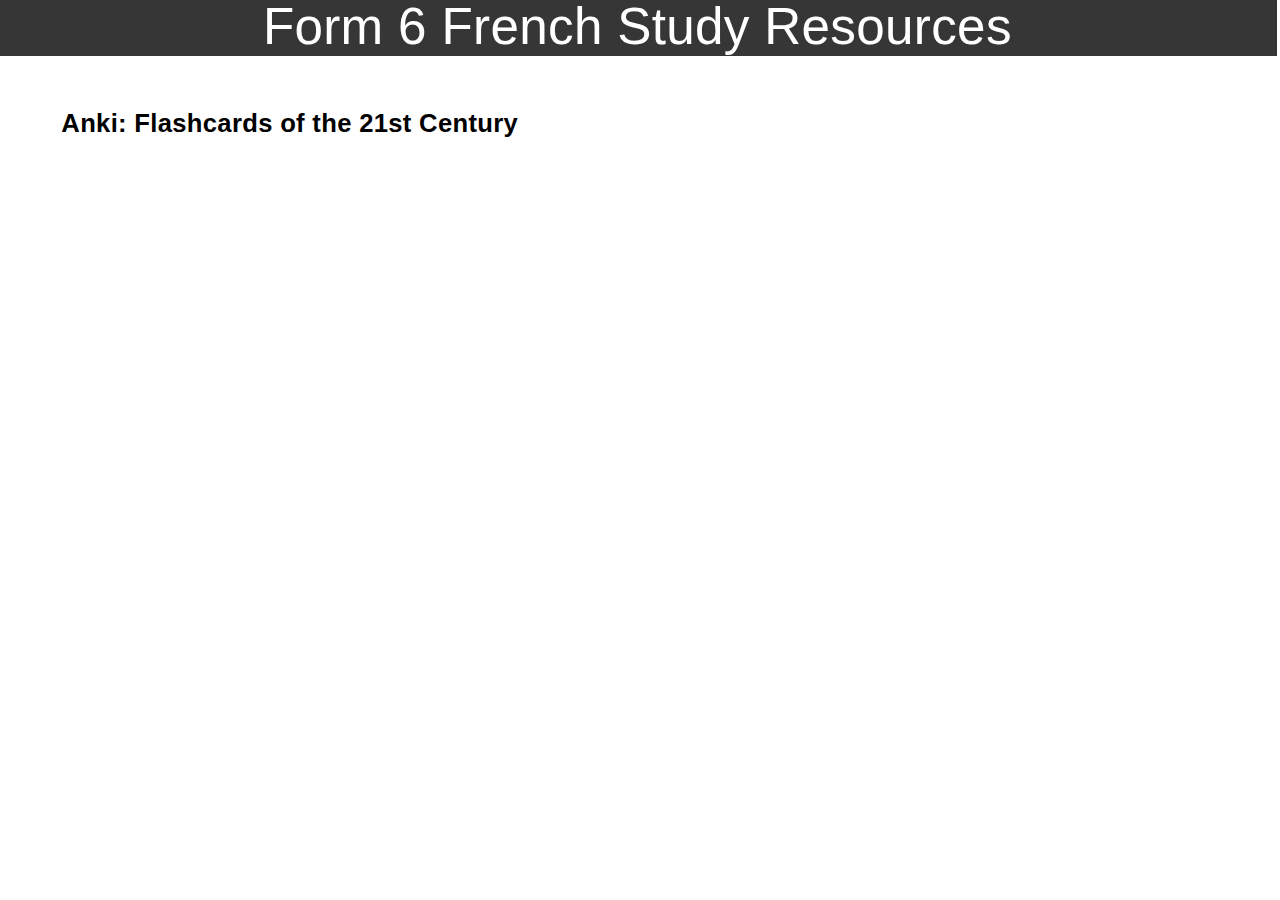
==== anki.html @ ec5c9e4e "a" ====
<!DOCTYPE html>
<html lang="en">
<head>
    <meta charset="UTF-8">
    <meta http-equiv="X-UA-Compatible" content="IE=edge">
    <meta name="viewport" content="width=device-width, initial-scale=1.0">
    <title>Apprendre à Français avec Anki!</title>
    <link rel="stylesheet" href="css/style.css">
</head>
<body>
    <div>
        <a class="header" href="index.html">
            Form 6 French Study Resources
        </a>
    </div>
    <br>
    <br>
    <h1 class="title">Anki: Flashcards of the 21st Century</h1>
</body>
</html>
---- css/style.css ----
.header {
  background: linear-gradient(rgba(0, 0, 0, 0.79), rgba(0, 0, 0, 0.79));
  background-repeat: no-repeat;
  background-size: cover;
  background-position: top;
  justify-content: center;
  align-content: center;
  display: block;
  color: white;
  text-decoration: none;
  font-size: 4vw;
  text-align: center;
  -webkit-font-smoothing: antialiased;
}
body {
  background-repeat: no-repeat;
  background-size: cover;
  background-position: top;
  display: block;
  justify-content: center;
  align-content: center;
  text-align: center;
  font-family: Arial, Helvetica;
  margin: -0.3ch;
  letter-spacing: 0.02em;
  font-weight: 400;
  max-width: 100%;
  -webkit-font-smoothing: antialiased;
}
.title {
  text-align: left;
  font-size: 2vw;
  margin-left: 5vw;
}
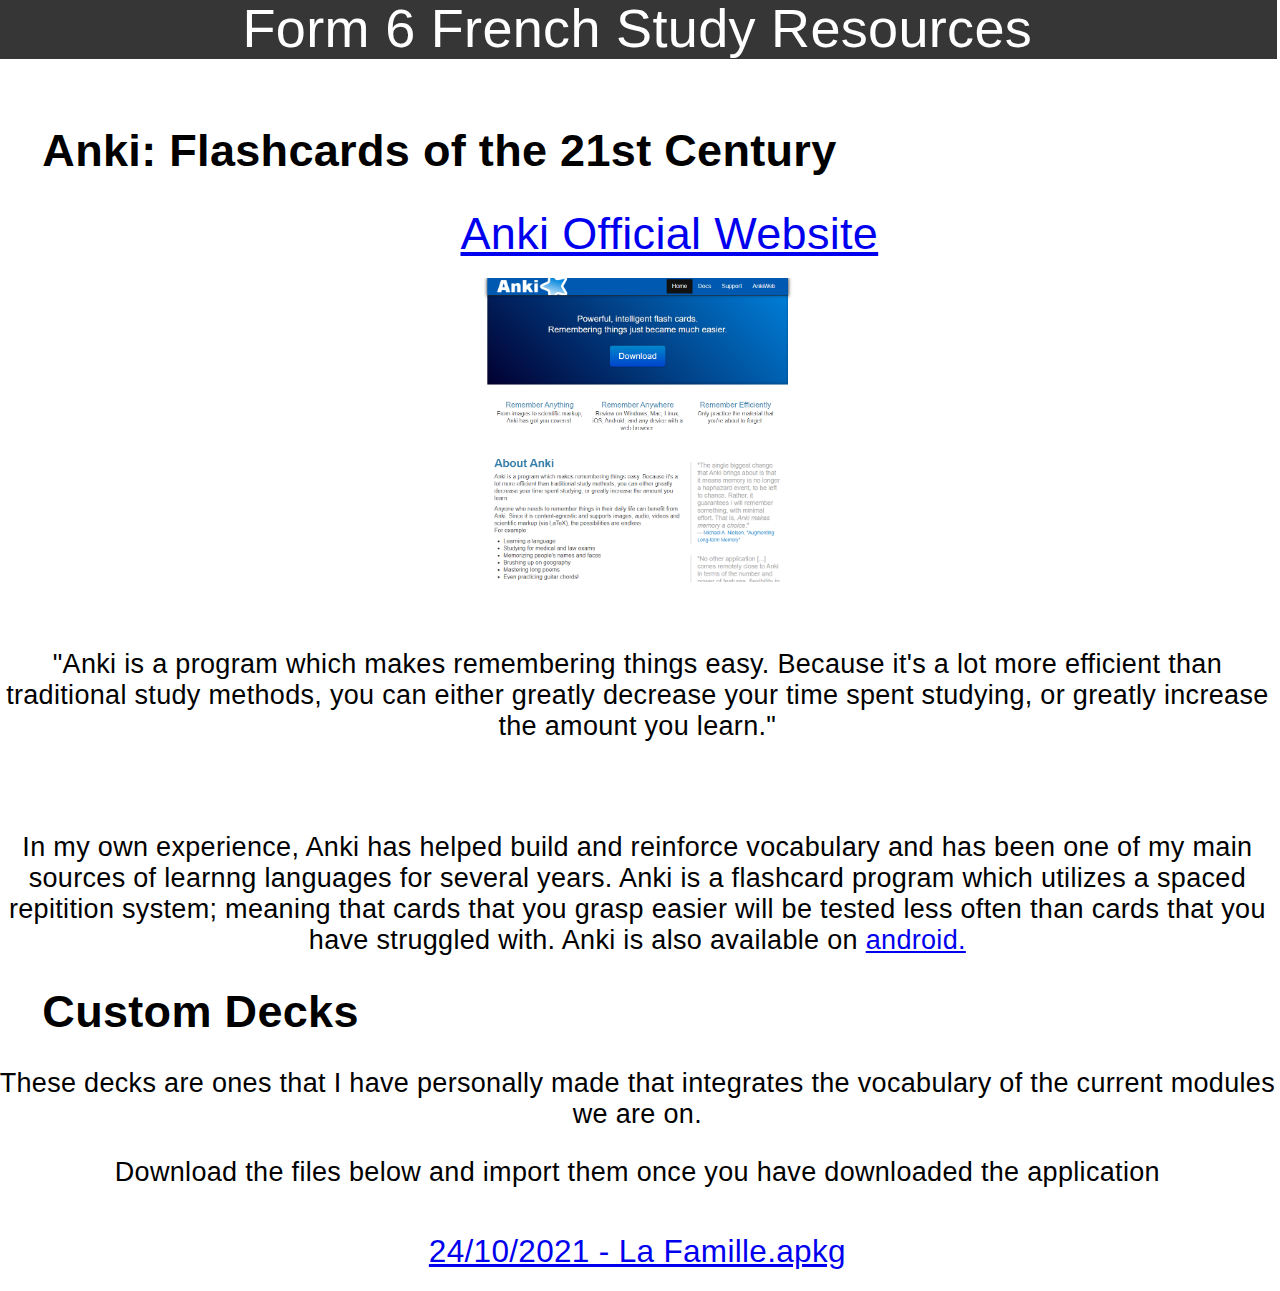
==== commit ed870837: "24/10/2021" ====
--- a/anki.html
+++ b/anki.html
@@ -16,5 +16,25 @@
     <br>
     <br>
     <h1 class="title">Anki: Flashcards of the 21st Century</h1>
+    <a class="youtube" href="https://apps.ankiweb.net/" target="_none">Anki Official Website</a>
+    <br>
+    <br>
+    <a class = "anki" href="https://apps.ankiweb.net/" target="_none">
+        <img src="/images/anki.png" width = 600 alt="">
+    </a>
+    <br>
+    <br>
+    <p>"Anki is a program which makes remembering things easy. Because it's a lot more efficient than traditional study methods,
+    you can either greatly decrease your time spent studying, or greatly increase the amount you learn."</p>
+    <br>
+    <br>
+    <p>In my own experience, Anki has helped build and reinforce vocabulary and has been one of my main sources of learnng languages for several years. Anki is a flashcard program which utilizes a spaced repitition system; meaning that cards that you grasp easier will be tested less often than cards that you have struggled with. Anki is also available on <a href="https://play.google.com/store/apps/details?id=com.ichi2.anki" target="_none">android.</a></p>
+    <h1 class="title">Custom Decks</h1>
+    <p>These decks are ones that I have personally made that integrates the vocabulary of the current modules we are on.</p>
+    <p>Download the files below and import them once you have downloaded the application</p>
+    <br>
+    <a class="download" href="/anki/Vocabulaire - La Famille.apkg" download>24/10/2021 - La Famille.apkg</a>
+    <br>
+    <br>
 </body>
 </html>--- a/css/style.css
+++ b/css/style.css
@@ -8,7 +8,7 @@
   display: block;
   color: white;
   text-decoration: none;
-  font-size: 4vw;
+  font-size: 6vh;
   text-align: center;
   -webkit-font-smoothing: antialiased;
 }
@@ -29,6 +29,25 @@
 }
 .title {
   text-align: left;
-  font-size: 2vw;
+  font-size: 5vh;
+  margin-left: 5vh;
+}
+.youtube {
+  text-align: left;
+  font-size: 5vh;
+  text-decoration: underline;
   margin-left: 5vw;
 }
+.anki {
+  position: relative;
+  display: block;
+  margin: auto;
+}
+p {
+  font-family: Arial, Helvetica, sans-serif;
+  font-size: 3vh;
+}
+.download {
+  font-family: Arial, Helvetica, sans-serif;
+  font-size: 3.5vh;
+}
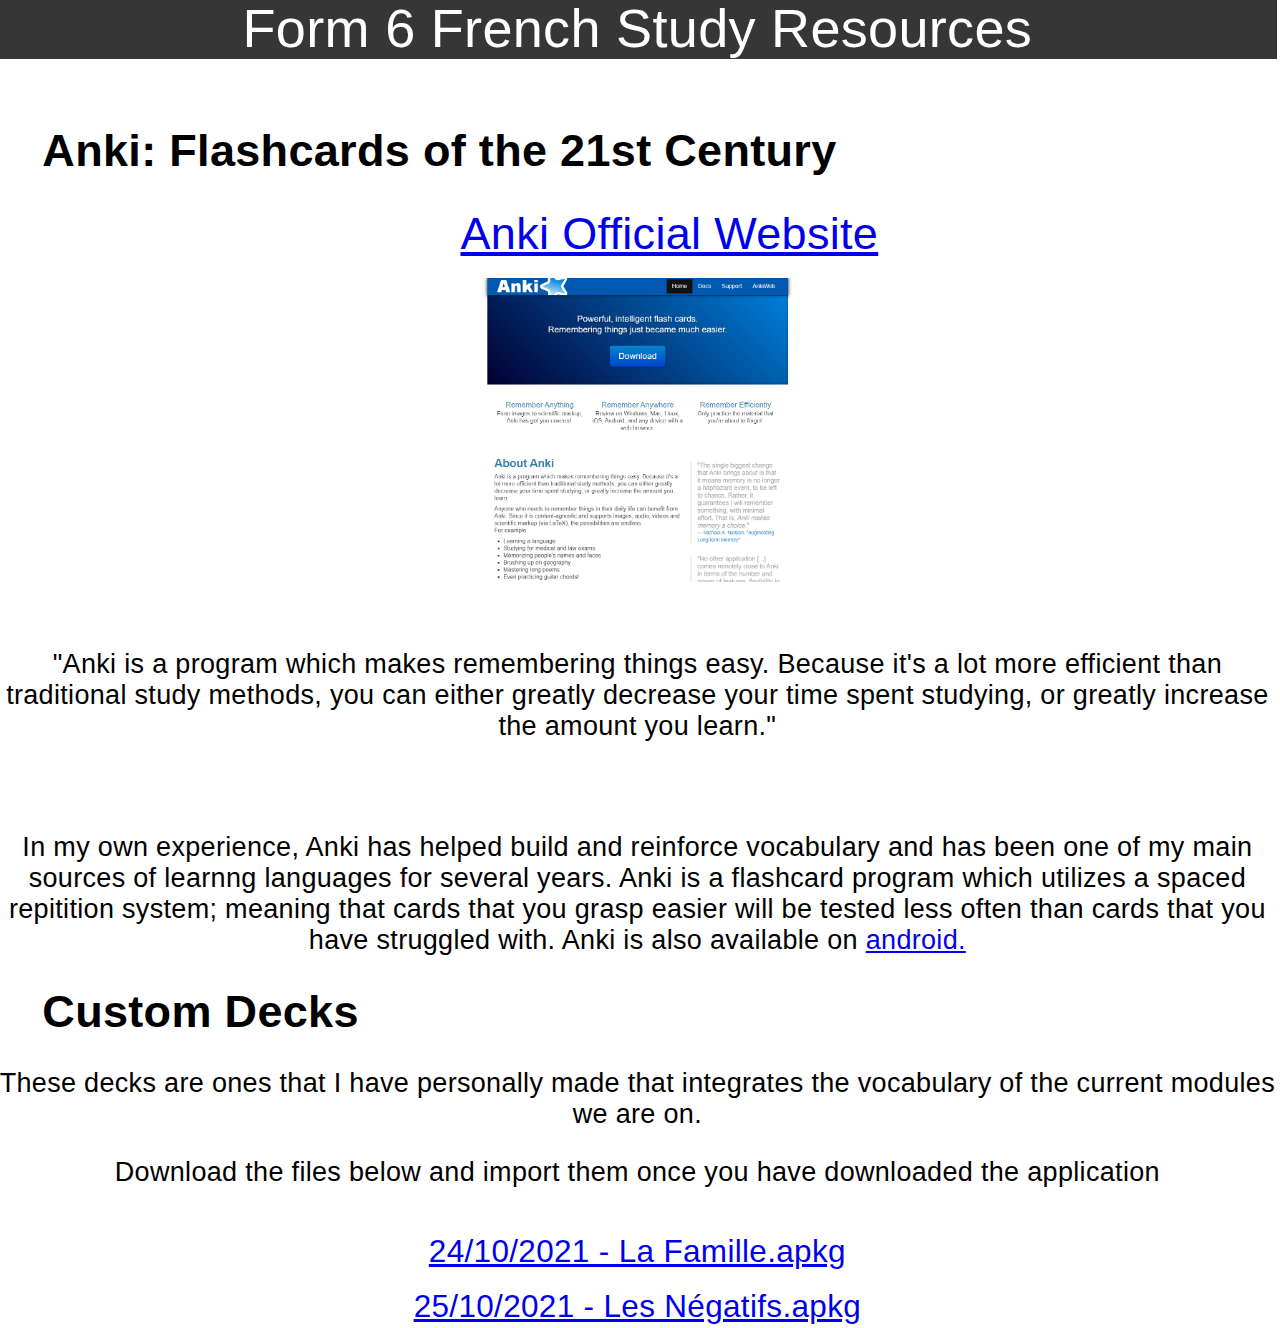
==== commit 0d61f00a: "society" ====
--- a/anki.html
+++ b/anki.html
@@ -36,5 +36,7 @@
     <a class="download" href="/anki/Vocabulaire - La Famille.apkg" download>24/10/2021 - La Famille.apkg</a>
     <br>
     <br>
+    <a class="download" href="/anki/Grammaire - Les Négatifs.apkg" download>25/10/2021 - Les Négatifs.apkg</a>
+    <br>
 </body>
 </html>--- a/css/style.css
+++ b/css/style.css
@@ -51,3 +51,10 @@
   font-family: Arial, Helvetica, sans-serif;
   font-size: 3.5vh;
 }
+.daily {
+  text-align: center;
+  font-family: Times, "Times New Roman", serif;
+  font-style: italic;
+  font-size: 6vh;
+  margin-left: 5vh;
+}
